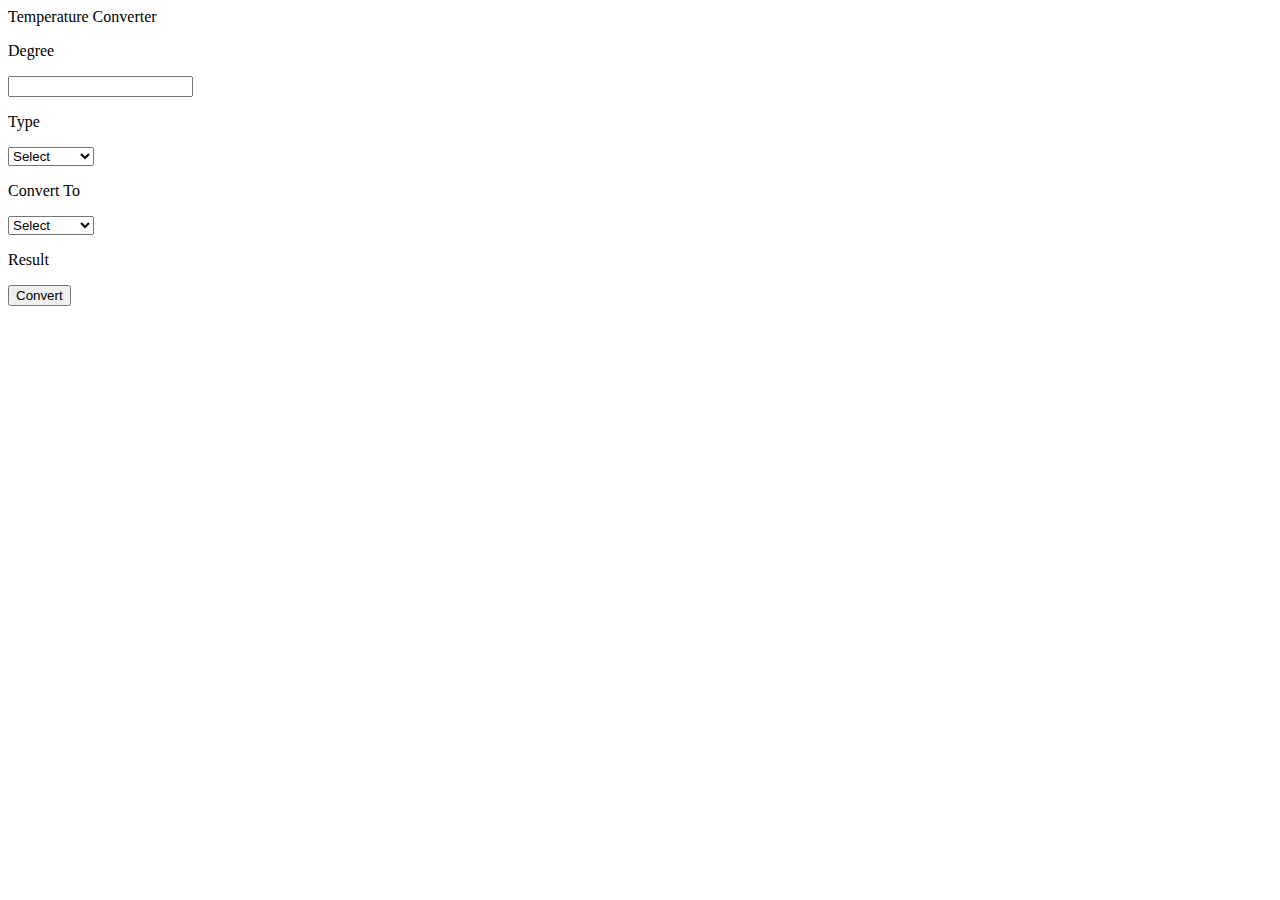
==== task-3(temp converter)/index.html @ e9200fd6 "Create index.html" ====
<!DOCTYPE html>
<html lang="en">
<head>
    <meta charset="UTF-8">
    <meta http-equiv="X-UA-Compatible" content="IE=edge">
    <meta name="viewport" content="width=device-width, initial-scale=1.0">

    <title>Temperature Converter | BHARAT PATHAK</title>
    <link rel="stylesheet" href="style.css">

</head>
<body>

   
    
    <div class="container">
        <div class="hed">Temperature Converter</div>
        <div class="boxcontainer">
            <div class="box1">
                <p>Degree</p>
                <input type="number" class="takeval"/>
            </div>
            <div class="box1">
                <p>Type</p>
                <select name="" id="def_unit">
                    <option >Select</option>
                    <option value="Fahrenheit">Fahrenheit</option>
                    <option value="Celsius">Celsius</option>
                    <option value="Kelvin">Kelvin</option>
                </select>
            </div>
            <div class="box1">
                <p>Convert To</p>
                <select name="" id="to_unit">
                    <option >Select</option>
                    <option value="Fahrenheit">Fahrenheit</option>
                    <option value="Celsius">Celsius</option>
                    <option value="Kelvin">Kelvin</option>
                </select>
            </div>
        </div>
        <div class="valuecontainer">
            <p>Result</p>
            <div class="showval"></div>
        </div>
        <button onclick="temperature()" class="button">Convert</button>
    </div>
    
</body>
<script src="script.js"></script>
</html>
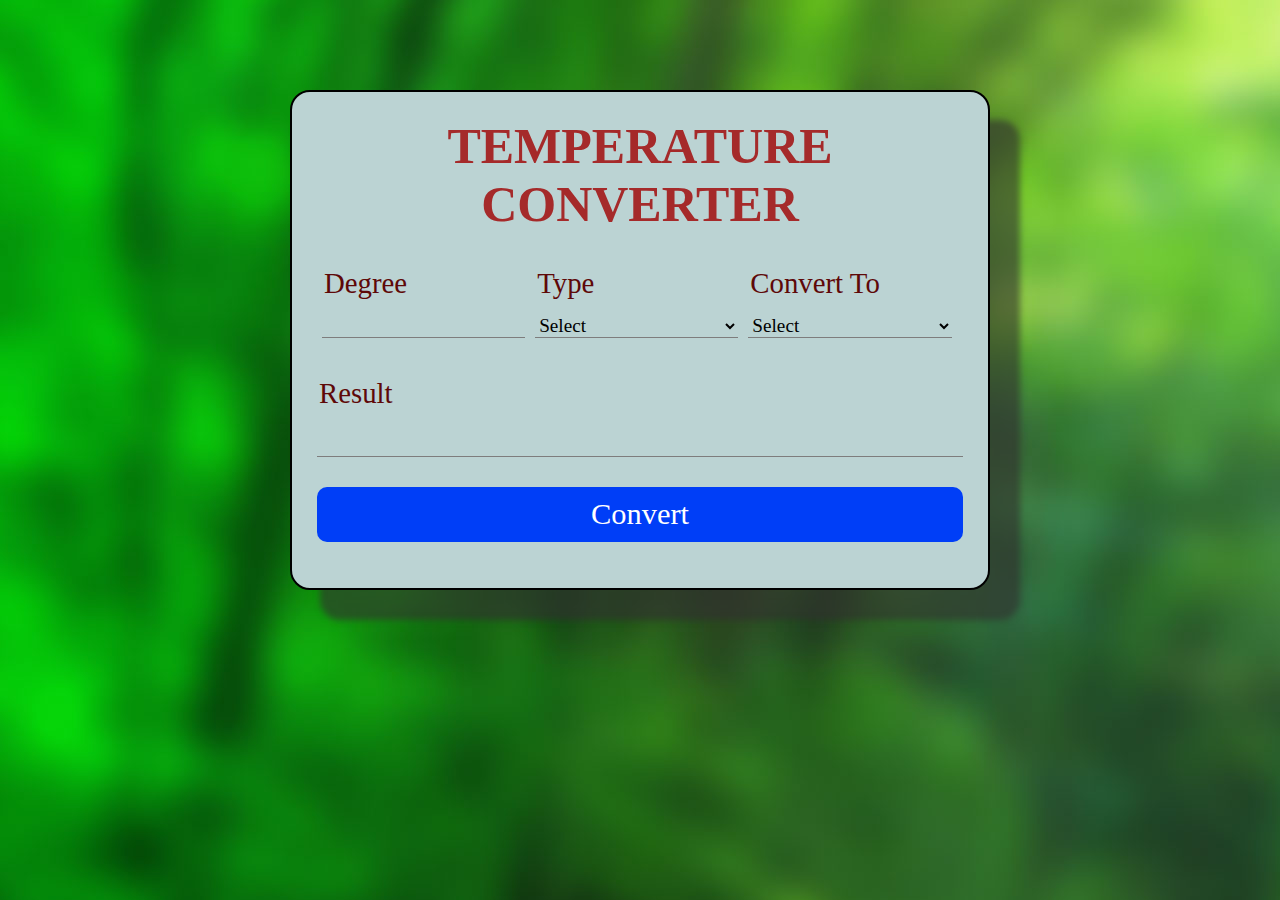
==== commit 86ccee58: "added files" ====
--- a/task-3(temp converter)/index.html
+++ b/task-3(temp converter)/index.html
@@ -1,51 +1,51 @@
-<!DOCTYPE html>
-<html lang="en">
-<head>
-    <meta charset="UTF-8">
-    <meta http-equiv="X-UA-Compatible" content="IE=edge">
-    <meta name="viewport" content="width=device-width, initial-scale=1.0">
-
-    <title>Temperature Converter | BHARAT PATHAK</title>
-    <link rel="stylesheet" href="style.css">
-
-</head>
-<body>
-
-   
-    
-    <div class="container">
-        <div class="hed">Temperature Converter</div>
-        <div class="boxcontainer">
-            <div class="box1">
-                <p>Degree</p>
-                <input type="number" class="takeval"/>
-            </div>
-            <div class="box1">
-                <p>Type</p>
-                <select name="" id="def_unit">
-                    <option >Select</option>
-                    <option value="Fahrenheit">Fahrenheit</option>
-                    <option value="Celsius">Celsius</option>
-                    <option value="Kelvin">Kelvin</option>
-                </select>
-            </div>
-            <div class="box1">
-                <p>Convert To</p>
-                <select name="" id="to_unit">
-                    <option >Select</option>
-                    <option value="Fahrenheit">Fahrenheit</option>
-                    <option value="Celsius">Celsius</option>
-                    <option value="Kelvin">Kelvin</option>
-                </select>
-            </div>
-        </div>
-        <div class="valuecontainer">
-            <p>Result</p>
-            <div class="showval"></div>
-        </div>
-        <button onclick="temperature()" class="button">Convert</button>
-    </div>
-    
-</body>
-<script src="script.js"></script>
-</html>
+<!DOCTYPE html>
+<html lang="en">
+<head>
+    <meta charset="UTF-8">
+    <meta http-equiv="X-UA-Compatible" content="IE=edge">
+    <meta name="viewport" content="width=device-width, initial-scale=1.0">
+
+    <title>Temperature Converter | BHARAT PATHAK</title>
+    <link rel="stylesheet" href="style.css">
+
+</head>
+<body>
+
+   
+    
+    <div class="container">
+        <div class="hed">Temperature Converter</div>
+        <div class="boxcontainer">
+            <div class="box1">
+                <p>Degree</p>
+                <input type="number" class="takeval"/>
+            </div>
+            <div class="box1">
+                <p>Type</p>
+                <select name="" id="def_unit">
+                    <option >Select</option>
+                    <option value="Fahrenheit">Fahrenheit</option>
+                    <option value="Celsius">Celsius</option>
+                    <option value="Kelvin">Kelvin</option>
+                </select>
+            </div>
+            <div class="box1">
+                <p>Convert To</p>
+                <select name="" id="to_unit">
+                    <option >Select</option>
+                    <option value="Fahrenheit">Fahrenheit</option>
+                    <option value="Celsius">Celsius</option>
+                    <option value="Kelvin">Kelvin</option>
+                </select>
+            </div>
+        </div>
+        <div class="valuecontainer">
+            <p>Result</p>
+            <div class="showval"></div>
+        </div>
+        <button onclick="temperature()" class="button">Convert</button>
+    </div>
+    
+</body>
+<script src="script.js"></script>
+</html>--- a/task-3(temp converter)/style.css
+++ b/task-3(temp converter)/style.css
@@ -0,0 +1,96 @@
+
+    
+    *{
+        margin: 0;
+        padding: 0;
+        box-sizing: border-box;
+        font-family: Georgia, 'Times New Roman', Times, serif;
+    
+    }
+    
+    body{
+        display: flex;
+        overflow:hidden;
+    
+        align-items: center;
+        justify-content: center;
+        padding-top: 10vh;
+        background-color:black;
+    
+        
+        background-image: url(bg.jpg);
+    }
+    .container{
+        width: 700px;
+        border: 2px solid black;
+        background-color: rgb(187, 211, 211);
+        border-radius: 20px;
+        padding: 25px;
+        box-shadow: 30px 30px 6px rgba(50, 49, 49, 0.6);
+        height: 500px;
+    }
+    .hed{
+        font-size: 50px;
+        text-align: center;
+        margin-bottom: 15px;
+        text-transform: uppercase;
+        color: brown;
+        font-weight: bolder;
+        /* text-decoration:3px underline dashed rgb(9, 9, 24); */
+    }
+    .boxcontainer{
+        display: flex;
+    }
+    p{
+        font-size: 1.8rem;
+        color: rgb(94, 8, 8);
+        padding: 9px 2px;
+        font-weight: 300;
+    }
+    .box1{
+        width: 33%;
+        padding: 10px 5px;
+    }
+    .takeval, 
+    #def_unit, #to_unit{
+        width: 100%;
+        font-size: 25px;
+        border: none;
+        background-color: transparent;
+        outline: none;
+        border-bottom: 1px solid rgb(126,125,125);
+    }
+    #def_unit, #to_unit{
+        font-size: 1.2rem;
+        margin-top: 4.5px;
+    }
+    .valuecontainer{
+        margin: 10px 0;
+        margin-top: 20px;
+    }
+    .showval{
+        width: 100%;
+        height: 30px;
+        margin: 8px 0;
+        font-size: 1.4rem;
+        border-bottom: 1px solid rgb(126,125,125);
+    }
+    .button{
+        width: 100%;
+        height: auto;
+       font-size: 1.9em;
+        color: white;
+        background-color: rgb(0, 62, 247);
+        border-radius: 10px;
+        padding: 10px;
+        border: none;
+        cursor: pointer;
+        margin: 20px 0 0 0;
+    }
+    
+    
+    .button:hover{
+        color: rgb(102, 255, 0);
+        background-color: rgb(255, 0, 106);
+        font-weight: bolder;
+    }